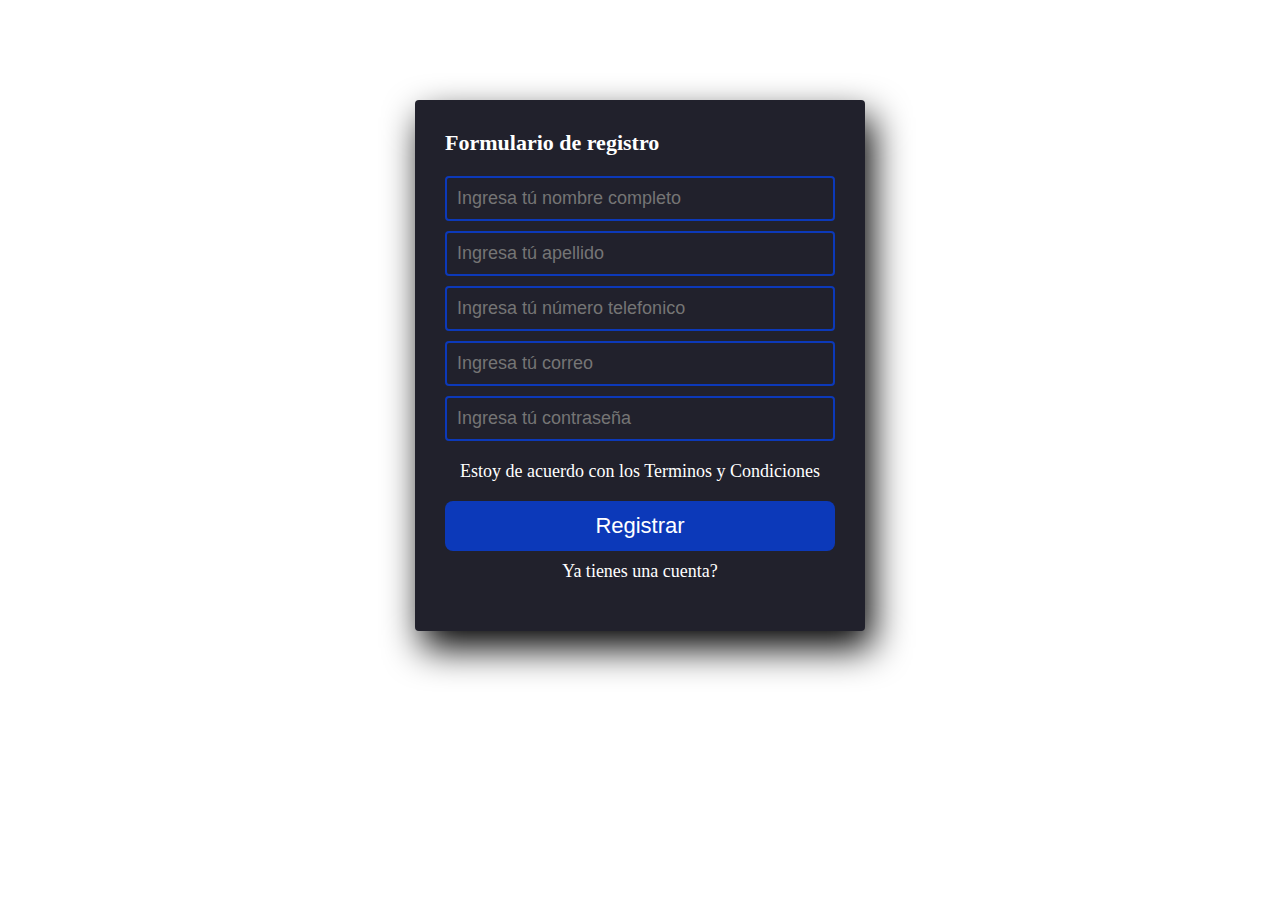
==== 04_formularioBasico.html @ 1f511ffe "Ejercicio basico formulario de registro con html y css" ====
<!DOCTYPE html>
<html lang="en">
<head>
    <meta charset="UTF-8">
    <meta http-equiv="X-UA-Compatible" content="IE=edge">
    <meta name="viewport" content="width=device-width, initial-scale=1.0">
    <title>Formulario registro</title>
    <link rel="stylesheet" href="./css/formularioBasico01.css">
</head>
<body>
    <section class=" form-registro">
        <h4>Formulario de registro</h4>
        <input class="controles" type="text" name="nombre" id="nombre" placeholder="Ingresa tú nombre completo">
        <input class="controles"type="text" name="apellido" id="apellido" placeholder="Ingresa tú apellido">
        <input class="controles"type="tel" name="telefono" id="telefono" placeholder="Ingresa tú número telefonico">
        <input class="controles"type="email" name="correo" id="correo" placeholder="Ingresa tú correo " required>
        <input class="controles" type="password" name="contrasenia" id="contrasenia" placeholder="Ingresa tú contraseña">
        <p>Estoy de acuerdo con los <a href="#">Terminos y Condiciones</a></p>
        <input class="boton" type="submit" value="Registrar">
       <p> <a href="#">Ya tienes una cuenta?</a></p>

    </section>
</body>
</html>
---- css/formularioBasico01.css ----
*{
    padding: 0%;
    margin: 0%;
    box-sizing: border-box;
}
body{
    background-image: url('https://fondosmil.com/fondo/23179.jpg');
}
.form-registro{
    width: 450px;
    background-color: #21212c;
    padding: 30px;
    margin: auto;
    margin-top: 100px;
    border-radius: 4px;
    font-family: 'calibri';
    color: #fff;
    box-shadow: 7px 17px 37px #000;
}

.form-registro h4{
    font-size: 22px;
    margin-bottom: 20px;
}

.controles{
    width: 100%;
    background-color: #21212c;
    padding: 10px;
    margin-bottom: 10px;
    border-radius: 4px;
    border: 2px solid #0C39B9;
    font-size: 18px;
    height: 45px;
    color:#fff;
}

.form-registro p{
    font-size: 18px;
    height: 50px;
    text-align: center;
    line-height: 40px;
}
.form-registro a{
    text-decoration: none;
    color:#fff;
}

.form-registro a:hover{
text-decoration: underline;
}

.boton{
    width: 100%;
    background-color: #0C39B9;
    font-size: 22px;
    color: #fff;
    border-radius: 8px;
    border: 0px;
    padding: 12px;
}

.boton:hover{
    background-color: #4C74E6;
}
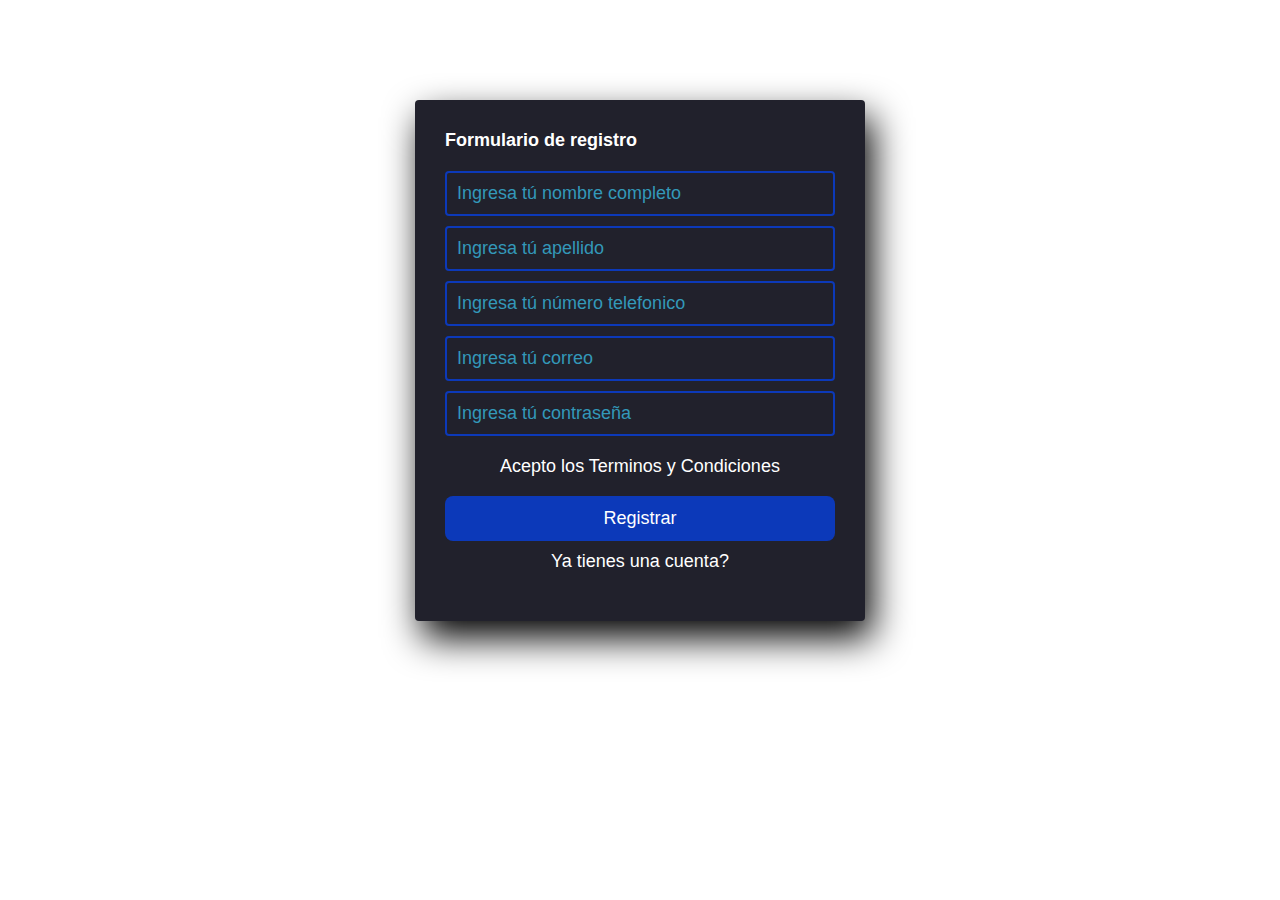
==== commit 7d13dd5e: "Refactorizacion del archivo css usando variables" ====
--- a/04_formularioBasico.html
+++ b/04_formularioBasico.html
@@ -15,7 +15,7 @@
         <input class="controles"type="tel" name="telefono" id="telefono" placeholder="Ingresa tú número telefonico">
         <input class="controles"type="email" name="correo" id="correo" placeholder="Ingresa tú correo " required>
         <input class="controles" type="password" name="contrasenia" id="contrasenia" placeholder="Ingresa tú contraseña">
-        <p>Estoy de acuerdo con los <a href="#">Terminos y Condiciones</a></p>
+        <p>Acepto los <a href="#">Terminos y Condiciones</a></p>
         <input class="boton" type="submit" value="Registrar">
        <p> <a href="#">Ya tienes una cuenta?</a></p>
 
--- a/css/formularioBasico01.css
+++ b/css/formularioBasico01.css
@@ -1,3 +1,12 @@
+
+:root{
+    --tipoFuente:Arial;
+    --colorFuente:#fff;
+    --tamanioFuente:18px;
+    --colorFondoPrincipal:#21212c;
+    --colorContraste:#0C39B9;
+    --colorPlaceholder:#3398B9;
+}
 *{
     padding: 0%;
     margin: 0%;
@@ -8,42 +17,42 @@
 }
 .form-registro{
     width: 450px;
-    background-color: #21212c;
+    background-color: var(--colorFondoPrincipal);
     padding: 30px;
     margin: auto;
     margin-top: 100px;
     border-radius: 4px;
-    font-family: 'calibri';
-    color: #fff;
+    font-family: var(--tipoFuente);
+    color: var(--colorFuente);
     box-shadow: 7px 17px 37px #000;
 }
 
 .form-registro h4{
-    font-size: 22px;
+    font-size: var(--tamanioFuente);
     margin-bottom: 20px;
 }
 
 .controles{
     width: 100%;
-    background-color: #21212c;
+    background-color: var(--colorFondoPrincipal);
     padding: 10px;
     margin-bottom: 10px;
     border-radius: 4px;
-    border: 2px solid #0C39B9;
-    font-size: 18px;
+    border: 2px solid var(--colorContraste) ;
+    font-size: var(--tamanioFuente);
     height: 45px;
-    color:#fff;
+    color: var(--colorFuente);
 }
 
 .form-registro p{
-    font-size: 18px;
+    font-size: var(--tamanioFuente);
     height: 50px;
     text-align: center;
     line-height: 40px;
 }
 .form-registro a{
     text-decoration: none;
-    color:#fff;
+    color: var(--colorFuente);
 }
 
 .form-registro a:hover{
@@ -52,9 +61,9 @@
 
 .boton{
     width: 100%;
-    background-color: #0C39B9;
-    font-size: 22px;
-    color: #fff;
+    background-color: var(--colorContraste);
+    font-size: var(--tamanioFuente);
+    color: var(--colorFuente);
     border-radius: 8px;
     border: 0px;
     padding: 12px;
@@ -63,3 +72,7 @@
 .boton:hover{
     background-color: #4C74E6;
 }
+
+::placeholder{
+    color:var(--colorPlaceholder) ;
+}
